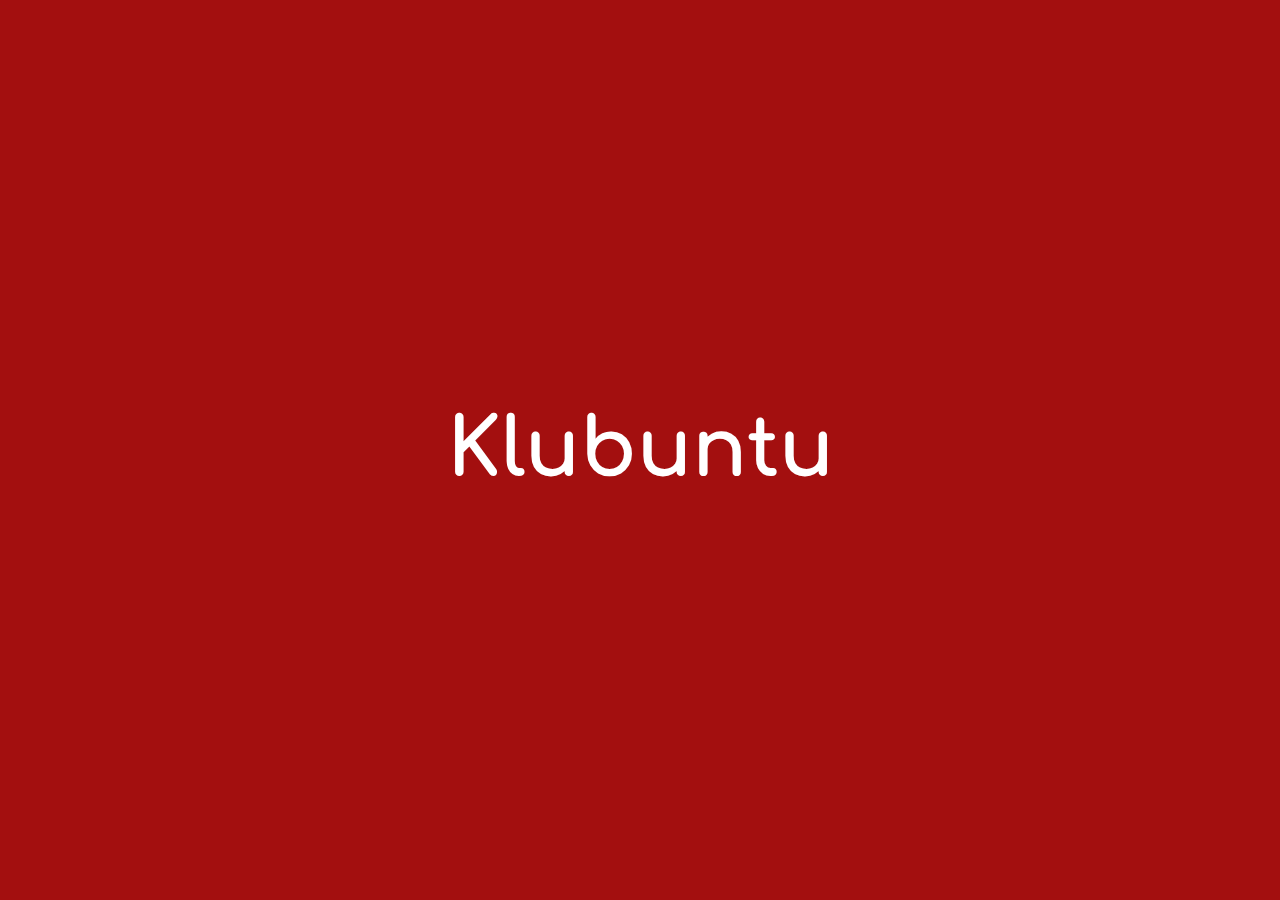
==== beta/index.html @ de8f6ee7 "Fix old no work/unused code & Optimize page" ====
<!DOCTYPE html>
<html>

<head>
    <meta charset="UTF-8" />
    <title>Klubuntu - New Future Modern Technology (Official Page)</title>
    <meta name="viewport" content="width=device-width, initial-scale=1.0">
    <link id="default-style" rel="stylesheet" href="style.css" />
    <!-- <link id="dark-style" rel="stylesheet" href="dark-style.css" /> -->
    <script src="https://code.jquery.com/jquery-3.6.0.min.js"></script>
    <script type="text/javascript" src="awesome/js/all.min.js"></script>
    <script type="text/javascript" src="easycookie.js"></script>
    <script type="text/javascript" src="script.js"></script>
</head>

<body>
    <div class="container">
        <h1 id="logo" onclick="refresh()">Klubuntu</h1>
        <div class="span-elements loading">
            <span id="span" onclick="opengt()" class="bg-test"><i class="fab fa-github test"></i></span>
            <span id="span2" onclick="openyt()" class="bg-test"><i class="fab fa-youtube test"></i></span>
            <span id="span3" onclick="openfb()" class="bg-test"><i class="fab fa-facebook test"></i></span>
            <span id="span4" onclick="openpt()" class="bg-test"><i class="fas fa-dollar-sign test"></i></span>
            <span id="span5" onclick="opendc()" class="bg-test" style="display: block;width: 281px;height: 46px;margin-left: 65px;margin-top: 7px;">
                <i class="fab fa-discord test" style="margin-top: 3%;"></i>
                <span style="
                color: rgb(163, 15, 15) !important;
                font-size: 21px;
                margin-left: 11px;
                position: relative;
                top: -5px;
                ">Join to Discord</span>
            </span>
        </div>
    </div>
    <div class="footer loading">

        <span id="about" onclick="about()"><i class="fas fa-info-circle white icon"></i></span>
    </div>
    <div class="mm" style="transition: all .5s linear;">
        <div id="page-modal" class="modal" role="dialog" tabindex="-1" style="transition: all .5s linear;"
            onresize="console.log('e')">
            <div class="model-inner" style="transition: all .5s linear;">
                <div class="modal-header">
                    <h3>
                        <span id="back-action" onclick="Menu()">&lsaquo;</span><span>&nbsp;</span><span
                            id="modal-header-title">About Page</span>
                    </h3>
                    <button class="modal-close" data-id="page-modal" aria-label="Close" onclick="closeModal()">
                        &times;
                    </button>
                </div>
                <p id="start-loading">
                <h4>
                    <center>Update in progress
                        <progressv></progressv>
                    </center>
                </h4>
                </p>
                <p id="end-loading">
                    <center id="content">
                        <div id="menu">
                            <h3 onclick="Privacy()">Privacy Policy</h3>
                            <h3 onclick="Frameworks()">Frameworks</h3>
                            <h3 onclick="Links()">Links</h3>
                        </div>
                        <div id="other"></div>
                    </center>
                </p>
                <div class="modal-header"></div>
                <p id="page-info">
                    <center id="page-other">
                        <h5>© Klubuntu (2020-2022)</h5>
                        <h5>
                            Page Version 3.1
                        </h5>
                    </center>
                </p>
            </div>
        </div>
    </div>

</body>

</html>
---- beta/style.css ----
@import "all.css";
:root {
    --var-default-color: background-color: rgb(163, 15, 15);
}

* {
    -webkit-touch-callout: none;
    -webkit-user-select: none;
    -moz-user-select: none;
    -ms-user-select: none;
    user-select: none;
}

body,
html {
    font-family: 'Lucida Sans', 'Lucida Sans Regular', 'Lucida Grande', 'Lucida Sans Unicode', Geneva, Verdana, sans-serif;
    background-color: rgb(163, 15, 15) !important;
}

.container {
    position: absolute;
    top: 50%;
    left: 50%;
    transform: translate(-50%, -50%);
    text-align: center;
}

h1 {
    font-family: 'Comfortaa', cursive;
    font-size: 9vh;
    color: white;
    cursor: pointer;
    overflow: hidden;
    white-space: nowrap;
    animation: typing2 0.8s steps(30, end);
}

center {
    text-align: center;
}

menu {
    position: relative;
    line-height: 7vh;
    background-color: #f3f3f3 !important;
    border-radius: 8px;
    width: 18%;
    cursor: pointer;
    z-index: 2;
    color: black !important;
}

menu:hover {
    /*border: 2px solid #eeeeee;*/
    background-color: #e2e2e2 !important;
    border-radius: 8px;
    width: 18%;
}

.w3-container {
    background-color: white !important;
}

container {
    background-color: #e2e2e2 !important;
    border-radius: 4px;
    position: relative;
    width: 70%;
    height: 273px;
    left: 10%;
    display: block;
    margin-left: auto;
    margin-right: auto;
    text-align: center;
    color: black !important;
}

topcontainer {
    position: absolute;
    top: 10.5%;
    left: 0;
    right: 0;
    z-index: 1;
}

.container-title {
    position: relative;
    top: 5px;
}

.checkboxbg {
    margin-top: 1%;
    width: 4vw;
    height: 3.5vh;
    background-color: white;
    display: block;
    margin-left: auto;
    margin-right: auto;
    margin-bottom: 8px;
    border-radius: 6px;
}

checkbox {
    width: 2.5vw;
    height: 2vh;
}

.switch {
    margin-left: 0px;
    width: 2vw;
    height: 3.5vh;
    background-color: rgb(163, 15, 15);
    border-radius: 6px;
}

.checked {
    background-color: rgb(98, 9, 9);
}

.txt2 {
    font-size: 3vh;
    color: black !important;
}

.switched {
    color: transparent;
}

.switched {
    animation-name: switch1;
    animation-duration: 0.6s;
}

.switched2 {
    margin-left: 30px;
    animation-name: switch1;
    animation-duration: 0.6s;
}

.unswitched {
    animation-name: switch2;
    animation-duration: 0.6s;
}

.unswitched2 {
    margin-left: 0px;
    animation-name: switch2;
    animation-duration: 0.6s;
}

.margint1 {
    margin-top: 1.3%;
}

.bg-test {
    background-color: #eeeeee;
    border-radius: 8px;
    width: 57px;
    height: 45px;
    min-width: 37.64px;
    cursor: pointer;
    transition: all .2s ease-in-out;
}

.bg-test:hover {
    border-radius: 9px;
    transform: scale(.99);
    width: 63px;
    height: 45px;
}

.test {
    margin-top: 15%;
    color: rgb(163, 15, 15) !important;
    font-size: 3vh;
    cursor: pointer;
}

.bg-test:before {
    max-height: 5.65px;
}


/*.test:hover {
    margin-top: 6%;
    font-size: 4vh;
}
*/

.loading {
    display: none;
}

#span,
#span2,
#span3 {
    margin-right: 12px;
    display: inline-block;
}

#span4 {
    display: inline-block;
}

.icon {
    position: absolute;
    bottom: 5%;
    right: 3%;
    font-size: 2.5vh;
    cursor: pointer;
}

.w3-button {
    color: black !important;
}

.w3-button:hover {
    cursor: pointer;
    font-size: 135%;
}

.white {
    color: white;
}


/* The Modal (background) */

.rounded {
    border-radius: 6px;
}


/* Animations */

@keyframes logo {
    from {
        width: 0%;
    }
    to {
        width: 100%;
    }
}

@keyframes typing {
    from {
        width: 0%
    }
    to {
        width: 100%
    }
}

@keyframes blink {
    from,
    to {
        border-color: transparent
    }
    50% {
        border-color: orange;
    }
}

@keyframes typing2 {
    from {
        width: 0
    }
    to {
        width: 100%
    }
}

@keyframes switched {
    from,
    to {
        margin-left: 30px;
    }
}

@keyframes switch1 {
    from {
        margin-left: 0px;
        cursor: wait;
    }
    to {
        cursor: default;
        margin-left: 30px;
    }
}

@keyframes switch2 {
    from {
        margin-left: 30px;
    }
    to {
        margin-left: 0px;
    }
}

@keyframes switch3 {
    0% {
        margin-left: 0px;
    }
    50% {
        margin-left: 30px;
    }
    100% {
        margin-left: 0px;
    }
}
---- beta/dark-style.css ----
@import "all.css";
:root {
    --var-default-color: background-color: rgb(163, 15, 15);
}

* {
    -webkit-touch-callout: none;
    -webkit-user-select: none;
    -moz-user-select: none;
    -ms-user-select: none;
    user-select: none;
}

body,
html {
    font-family: 'Lucida Sans', 'Lucida Sans Regular', 'Lucida Grande', 'Lucida Sans Unicode', Geneva, Verdana, sans-serif;
    background-color: rgb(98, 9, 9);
}

.container {
    position: absolute;
    top: 50%;
    left: 50%;
    transform: translate(-50%, -50%);
    text-align: center;
}

h1 {
    font-family: 'Forte Mt Std', 'Forte';
    font-size: 9vh;
    color: white;
    cursor: pointer;
    overflow: hidden;
    white-space: nowrap;
    animation: typing2 0.8s steps(30, end);
}

center {
    text-align: center;
}

menu {
    position: relative;
    line-height: 7vh;
    background-color: #585858;
    border-radius: 8px;
    width: 18%;
    cursor: pointer;
    z-index: 2;
    color: white;
}

menu:hover {
    /*border: 2px solid #eeeeee;*/
    background-color: #757575;
    border-radius: 8px;
    width: 18%;
}

.w3-container {
    background-color: #313131;
}

container {
    background-color: #757575;
    border-radius: 4px;
    position: relative;
    width: 70%;
    height: 273px;
    left: 10%;
    display: block;
    margin-left: auto;
    margin-right: auto;
    text-align: center;
    color: white;
}

topcontainer {
    position: absolute;
    top: 10.5%;
    left: 0;
    right: 0;
    z-index: 1;
}

.container-title {
    position: relative;
    top: 5px;
}

.checkboxbg {
    margin-top: 1%;
    width: 4vw;
    height: 3.5vh;
    background-color: white;
    display: block;
    margin-left: auto;
    margin-right: auto;
    margin-bottom: 8px;
    border-radius: 6px;
}

checkbox {
    width: 2.5vw;
    height: 2vh;
}

.switch {
    margin-left: 0px;
    width: 2vw;
    height: 3.5vh;
    background-color: rgb(163, 15, 15);
    border-radius: 6px;
}

.checked {
    background-color: rgb(98, 9, 9);
}

.txt2 {
    font-size: 3vh;
    color: white;
}

.w3-button {
    color: white;
}

.switched {
    color: transparent;
}

.switched {
    animation-name: switch1;
    animation-duration: 0.6s;
}

.switched2 {
    margin-left: 30px;
    animation-name: switch1;
    animation-duration: 0.6s;
}

.unswitched {
    animation-name: switch2;
    animation-duration: 0.6s;
}

.unswitched2 {
    margin-left: 0px;
    animation-name: switch2;
    animation-duration: 0.6s;
}

.margint1 {
    margin-top: 1.3%;
}

.bg-test {
    background-color: #eeeeee;
    border-radius: 1vh;
    width: 3vw;
    height: 5vh;
    min-width: 37.64px;
    cursor: pointer;
}

.bg-test:hover {
    width: 3.6vw;
}

.test {
    margin-top: 15%;
    color: rgb(98, 9, 9);
    font-size: 3vh;
    cursor: pointer;
}

.bg-test:before {
    max-height: 5.65px;
}


/*.test:hover {
    margin-top: 6%;
    font-size: 4vh;
}
*/

.loading {
    display: none;
}

#span,
#span2,
#span3 {
    margin-right: 12px;
    display: inline-block;
}

#span4 {
    display: inline-block;
}

.icon {
    position: absolute;
    bottom: 5%;
    right: 3%;
    font-size: 2.5vh;
    cursor: pointer;
}

.w3-button:hover {
    cursor: pointer;
    font-size: 135%;
}

.white {
    color: white;
}


/* The Modal (background) */

.rounded {
    border-radius: 6px;
}


/* Animations */

@keyframes logo {
    from {
        width: 0%;
    }
    to {
        width: 100%;
    }
}

@keyframes typing {
    from {
        width: 0%
    }
    to {
        width: 100%
    }
}

@keyframes blink {
    from,
    to {
        border-color: transparent
    }
    50% {
        border-color: orange;
    }
}

@keyframes typing2 {
    from {
        width: 0
    }
    to {
        width: 100%
    }
}

@keyframes switched {
    from,
    to {
        margin-left: 30px;
    }
}

@keyframes switch1 {
    from {
        margin-left: 0px;
        cursor: wait;
    }
    to {
        cursor: default;
        margin-left: 30px;
    }
}

@keyframes switch2 {
    from {
        margin-left: 30px;
    }
    to {
        margin-left: 0px;
    }
}

@keyframes switch3 {
    0% {
        margin-left: 0px;
    }
    50% {
        margin-left: 30px;
    }
    100% {
        margin-left: 0px;
    }
}
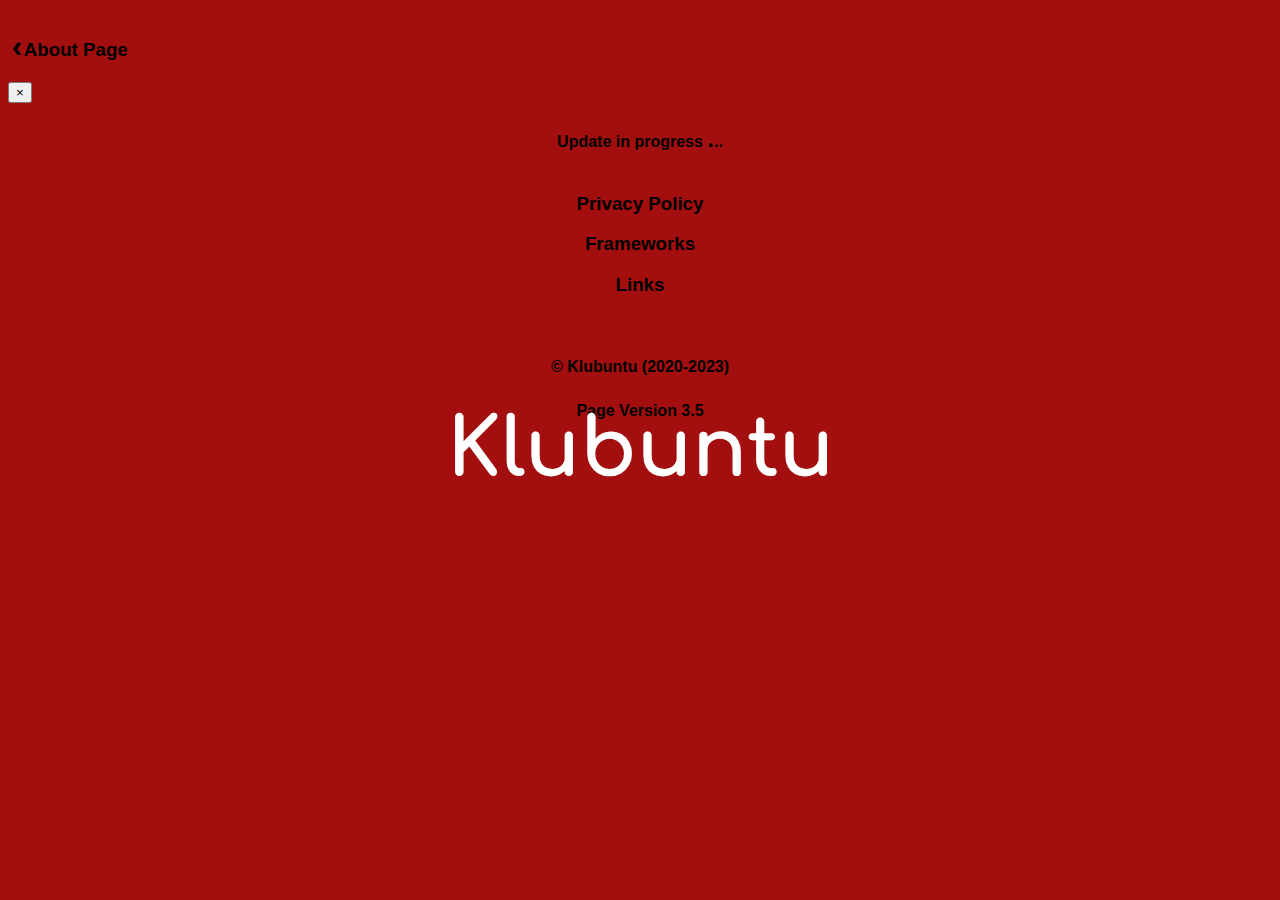
==== commit 2b363264: "Add SEO Tags" ====
--- a/beta/index.html
+++ b/beta/index.html
@@ -1,85 +1,92 @@
-<!DOCTYPE html>
-<html>
-
-<head>
-    <meta charset="UTF-8" />
-    <title>Klubuntu - New Future Modern Technology (Official Page)</title>
-    <meta name="viewport" content="width=device-width, initial-scale=1.0">
-    <link id="default-style" rel="stylesheet" href="style.css" />
-    <!-- <link id="dark-style" rel="stylesheet" href="dark-style.css" /> -->
-    <script src="https://code.jquery.com/jquery-3.6.0.min.js"></script>
-    <script type="text/javascript" src="awesome/js/all.min.js"></script>
-    <script type="text/javascript" src="easycookie.js"></script>
-    <script type="text/javascript" src="script.js"></script>
-</head>
-
-<body>
-    <div class="container">
-        <h1 id="logo" onclick="refresh()">Klubuntu</h1>
-        <div class="span-elements loading">
-            <span id="span" onclick="opengt()" class="bg-test"><i class="fab fa-github test"></i></span>
-            <span id="span2" onclick="openyt()" class="bg-test"><i class="fab fa-youtube test"></i></span>
-            <span id="span3" onclick="openfb()" class="bg-test"><i class="fab fa-facebook test"></i></span>
-            <span id="span4" onclick="openpt()" class="bg-test"><i class="fas fa-dollar-sign test"></i></span>
-            <span id="span5" onclick="opendc()" class="bg-test" style="display: block;width: 281px;height: 46px;margin-left: 65px;margin-top: 7px;">
-                <i class="fab fa-discord test" style="margin-top: 3%;"></i>
-                <span style="
-                color: rgb(163, 15, 15) !important;
-                font-size: 21px;
-                margin-left: 11px;
-                position: relative;
-                top: -5px;
-                ">Join to Discord</span>
-            </span>
-        </div>
-    </div>
-    <div class="footer loading">
-
-        <span id="about" onclick="about()"><i class="fas fa-info-circle white icon"></i></span>
-    </div>
-    <div class="mm" style="transition: all .5s linear;">
-        <div id="page-modal" class="modal" role="dialog" tabindex="-1" style="transition: all .5s linear;"
-            onresize="console.log('e')">
-            <div class="model-inner" style="transition: all .5s linear;">
-                <div class="modal-header">
-                    <h3>
-                        <span id="back-action" onclick="Menu()">&lsaquo;</span><span>&nbsp;</span><span
-                            id="modal-header-title">About Page</span>
-                    </h3>
-                    <button class="modal-close" data-id="page-modal" aria-label="Close" onclick="closeModal()">
-                        &times;
-                    </button>
-                </div>
-                <p id="start-loading">
-                <h4>
-                    <center>Update in progress
-                        <progressv></progressv>
-                    </center>
-                </h4>
-                </p>
-                <p id="end-loading">
-                    <center id="content">
-                        <div id="menu">
-                            <h3 onclick="Privacy()">Privacy Policy</h3>
-                            <h3 onclick="Frameworks()">Frameworks</h3>
-                            <h3 onclick="Links()">Links</h3>
-                        </div>
-                        <div id="other"></div>
-                    </center>
-                </p>
-                <div class="modal-header"></div>
-                <p id="page-info">
-                    <center id="page-other">
-                        <h5>© Klubuntu (2020-2022)</h5>
-                        <h5>
-                            Page Version 3.1
-                        </h5>
-                    </center>
-                </p>
-            </div>
-        </div>
-    </div>
-
-</body>
-
-</html>+<!DOCTYPE html>
+<html>
+
+<head>
+    <meta charset="UTF-8" />
+    <title>Klubuntu - New Future Modern Technology (Official Page)</title>
+    <meta name="viewport" content="width=device-width, initial-scale=1.0">
+    <meta name="title" content="Klubuntu Social Page">
+    <meta name="description" content="On this page, you find my public social medias">
+    <meta name="keywords" content="klubuntu,klb,fb,kb,discord,modernes,patreon,github,oner,one,oner,os,oneros,oner os,onac,tech">
+    <meta name="robots" content="index, follow">
+    <meta http-equiv="Content-Type" content="text/html; charset=utf-8">
+    <meta name="language" content="English">
+    <meta name="revisit-after" content="3 days">
+    <meta name="author" content="© 2023 Klubuntu">
+    <link href="https://fonts.cdnfonts.com/css/lucida-sans" rel="stylesheet">  
+    <link href="https://fonts.cdnfonts.com/css/lucida-grande" rel="stylesheet">
+    <link rel="preconnect" href="https://fonts.googleapis.com">
+    <link rel="preconnect" href="https://fonts.gstatic.com" crossorigin>
+    <link href="https://fonts.googleapis.com/css2?family=Comfortaa:wght@400;500;600;700&display=swap" rel="stylesheet">    
+    <link rel="stylesheet" href="style.css" />
+    <link id="dark-css" rel="stylesheet" href=""/>
+    <script src="https://code.jquery.com/jquery-3.6.0.min.js"></script>
+    <script type="text/javascript" src="awesome/js/all.min.js"></script>
+    <script type="text/javascript" src="easycookie.js"></script>
+    <script type="text/javascript" src="script.js"></script>
+</head>
+
+<body>
+    <div class="container">
+        <h1 id="logo" onclick="refresh()">Klubuntu</h1>
+        <div class="span-elements loading">
+            <span onclick="open(l1)" class="bg-minibox"><i class="fab fa-github minibox"></i></span>
+            <span onclick="open(l2)" class="bg-minibox"><i class="fab fa-youtube minibox"></i></span>
+            <span onclick="open(l3)" class="bg-minibox"><i class="fab fa-facebook minibox"></i></span>
+            <span onclick="open(l4)" class="bg-minibox dolar-box"><i class="fas fa-dollar-sign minibox"></i></span>
+            <span onclick="open(l5)" class="bg-minibox dc-box" style="">
+            <i class="fab fa-discord minibox" style="margin-top: 3%;"></i>
+            <span class="dc-text">Join to Discord</span>
+            </span>
+        </div>
+    </div>
+    <div class="footer loading">
+
+        <span id="about" onclick="about()"><i class="fas fa-info-circle white icon"></i></span>
+    </div>
+    <div class="mm" style="transition: all .5s linear;">
+        <div id="page-modal" class="modal" role="dialog" tabindex="-1" style="transition: all .5s linear;"
+            onresize="console.log('e')">
+            <div class="model-inner" style="transition: all .5s linear;">
+                <div class="modal-header">
+                    <h3>
+                        <span id="back-action" onclick="Menu()">&lsaquo;</span><span>&nbsp;</span><span
+                            id="modal-header-title">About Page</span>
+                    </h3>
+                    <button class="modal-close" data-id="page-modal" aria-label="Close" onclick="closeModal()">
+                        &times;
+                    </button>
+                </div>
+                <p id="start-loading">
+                <h4>
+                    <center>Update in progress
+                        <progressv></progressv>
+                    </center>
+                </h4>
+                </p>
+                <p id="end-loading">
+                    <center id="content">
+                        <div id="menu">
+                            <h3 onclick="Privacy()">Privacy Policy</h3>
+                            <h3 onclick="Frameworks()">Frameworks</h3>
+                            <h3 onclick="Links()">Links</h3>
+                        </div>
+                        <div id="other"></div>
+                    </center>
+                </p>
+                <div class="modal-header"></div>
+                <p id="page-info">
+                    <center id="page-other">
+                        <h5>© Klubuntu (2020-2023)</h5>
+                        <h5>
+                            Page Version 3.5
+                        </h5>
+                    </center>
+                </p>
+            </div>
+        </div>
+    </div>
+
+</body>
+
+</html>
--- a/beta/style.css
+++ b/beta/style.css
@@ -1,310 +1,329 @@
-@import "all.css";
-:root {
-    --var-default-color: background-color: rgb(163, 15, 15);
-}
-
-* {
-    -webkit-touch-callout: none;
-    -webkit-user-select: none;
-    -moz-user-select: none;
-    -ms-user-select: none;
-    user-select: none;
-}
-
-body,
-html {
-    font-family: 'Lucida Sans', 'Lucida Sans Regular', 'Lucida Grande', 'Lucida Sans Unicode', Geneva, Verdana, sans-serif;
-    background-color: rgb(163, 15, 15) !important;
-}
-
-.container {
-    position: absolute;
-    top: 50%;
-    left: 50%;
-    transform: translate(-50%, -50%);
-    text-align: center;
-}
-
-h1 {
-    font-family: 'Comfortaa', cursive;
-    font-size: 9vh;
-    color: white;
-    cursor: pointer;
-    overflow: hidden;
-    white-space: nowrap;
-    animation: typing2 0.8s steps(30, end);
-}
-
-center {
-    text-align: center;
-}
-
-menu {
-    position: relative;
-    line-height: 7vh;
-    background-color: #f3f3f3 !important;
-    border-radius: 8px;
-    width: 18%;
-    cursor: pointer;
-    z-index: 2;
-    color: black !important;
-}
-
-menu:hover {
-    /*border: 2px solid #eeeeee;*/
-    background-color: #e2e2e2 !important;
-    border-radius: 8px;
-    width: 18%;
-}
-
-.w3-container {
-    background-color: white !important;
-}
-
-container {
-    background-color: #e2e2e2 !important;
-    border-radius: 4px;
-    position: relative;
-    width: 70%;
-    height: 273px;
-    left: 10%;
-    display: block;
-    margin-left: auto;
-    margin-right: auto;
-    text-align: center;
-    color: black !important;
-}
-
-topcontainer {
-    position: absolute;
-    top: 10.5%;
-    left: 0;
-    right: 0;
-    z-index: 1;
-}
-
-.container-title {
-    position: relative;
-    top: 5px;
-}
-
-.checkboxbg {
-    margin-top: 1%;
-    width: 4vw;
-    height: 3.5vh;
-    background-color: white;
-    display: block;
-    margin-left: auto;
-    margin-right: auto;
-    margin-bottom: 8px;
-    border-radius: 6px;
-}
-
-checkbox {
-    width: 2.5vw;
-    height: 2vh;
-}
-
-.switch {
-    margin-left: 0px;
-    width: 2vw;
-    height: 3.5vh;
-    background-color: rgb(163, 15, 15);
-    border-radius: 6px;
-}
-
-.checked {
-    background-color: rgb(98, 9, 9);
-}
-
-.txt2 {
-    font-size: 3vh;
-    color: black !important;
-}
-
-.switched {
-    color: transparent;
-}
-
-.switched {
-    animation-name: switch1;
-    animation-duration: 0.6s;
-}
-
-.switched2 {
-    margin-left: 30px;
-    animation-name: switch1;
-    animation-duration: 0.6s;
-}
-
-.unswitched {
-    animation-name: switch2;
-    animation-duration: 0.6s;
-}
-
-.unswitched2 {
-    margin-left: 0px;
-    animation-name: switch2;
-    animation-duration: 0.6s;
-}
-
-.margint1 {
-    margin-top: 1.3%;
-}
-
-.bg-test {
-    background-color: #eeeeee;
-    border-radius: 8px;
-    width: 57px;
-    height: 45px;
-    min-width: 37.64px;
-    cursor: pointer;
-    transition: all .2s ease-in-out;
-}
-
-.bg-test:hover {
-    border-radius: 9px;
-    transform: scale(.99);
-    width: 63px;
-    height: 45px;
-}
-
-.test {
-    margin-top: 15%;
-    color: rgb(163, 15, 15) !important;
-    font-size: 3vh;
-    cursor: pointer;
-}
-
-.bg-test:before {
-    max-height: 5.65px;
-}
-
-
-/*.test:hover {
-    margin-top: 6%;
-    font-size: 4vh;
-}
-*/
-
-.loading {
-    display: none;
-}
-
-#span,
-#span2,
-#span3 {
-    margin-right: 12px;
-    display: inline-block;
-}
-
-#span4 {
-    display: inline-block;
-}
-
-.icon {
-    position: absolute;
-    bottom: 5%;
-    right: 3%;
-    font-size: 2.5vh;
-    cursor: pointer;
-}
-
-.w3-button {
-    color: black !important;
-}
-
-.w3-button:hover {
-    cursor: pointer;
-    font-size: 135%;
-}
-
-.white {
-    color: white;
-}
-
-
-/* The Modal (background) */
-
-.rounded {
-    border-radius: 6px;
-}
-
-
-/* Animations */
-
-@keyframes logo {
-    from {
-        width: 0%;
-    }
-    to {
-        width: 100%;
-    }
-}
-
-@keyframes typing {
-    from {
-        width: 0%
-    }
-    to {
-        width: 100%
-    }
-}
-
-@keyframes blink {
-    from,
-    to {
-        border-color: transparent
-    }
-    50% {
-        border-color: orange;
-    }
-}
-
-@keyframes typing2 {
-    from {
-        width: 0
-    }
-    to {
-        width: 100%
-    }
-}
-
-@keyframes switched {
-    from,
-    to {
-        margin-left: 30px;
-    }
-}
-
-@keyframes switch1 {
-    from {
-        margin-left: 0px;
-        cursor: wait;
-    }
-    to {
-        cursor: default;
-        margin-left: 30px;
-    }
-}
-
-@keyframes switch2 {
-    from {
-        margin-left: 30px;
-    }
-    to {
-        margin-left: 0px;
-    }
-}
-
-@keyframes switch3 {
-    0% {
-        margin-left: 0px;
-    }
-    50% {
-        margin-left: 30px;
-    }
-    100% {
-        margin-left: 0px;
-    }
-}
+@import "basic-modal.css";
+:root {
+    --var-default-color: background-color: rgb(163, 15, 15);
+}
+
+* {
+    -webkit-touch-callout: none;
+    -webkit-user-select: none;
+    -moz-user-select: none;
+    -ms-user-select: none;
+    user-select: none;
+}
+
+body,
+html {
+    font-family: 'Lucida Sans', 'Lucida Sans Regular', 'Lucida Grande', 'Lucida Sans Unicode', Geneva, Verdana, sans-serif;
+    background-color: rgb(163, 15, 15);
+}
+
+div {
+    -webkit-transition: all 700ms ease;
+    overflow: hidden;
+    border-radius: 0px;
+}
+
+.container {
+    position: absolute;
+    top: 50%;
+    left: 50%;
+    transform: translate(-50%, -50%);
+    text-align: center;
+}
+
+h1 {
+    font-family: 'Comfortaa', cursive;
+    font-size: 9vh;
+    color: white;
+    cursor: pointer;
+    overflow: hidden;
+    white-space: nowrap;
+    animation: typing2 0.8s steps(30, end);
+}
+
+li {
+   list-style: none;
+}
+
+center {
+    text-align: center;
+}
+
+menu {
+    position: relative;
+    line-height: 7vh;
+    background-color: #f3f3f3 !important;
+    border-radius: 8px;
+    width: 18%;
+    cursor: pointer;
+    z-index: 2;
+    color: black !important;
+}
+
+menu:hover {
+    /*border: 2px solid #eeeeee;*/
+    background-color: #e2e2e2 !important;
+    border-radius: 8px;
+    width: 18%;
+}
+
+.w3-container {
+    background-color: white !important;
+}
+
+container {
+    background-color: #e2e2e2 !important;
+    border-radius: 4px;
+    position: relative;
+    width: 70%;
+    height: 273px;
+    left: 10%;
+    display: block;
+    margin-left: auto;
+    margin-right: auto;
+    text-align: center;
+    color: black !important;
+}
+
+topcontainer {
+    position: absolute;
+    top: 10.5%;
+    left: 0;
+    right: 0;
+    z-index: 1;
+}
+
+.container-title {
+    position: relative;
+    top: 5px;
+}
+
+.checkboxbg {
+    margin-top: 1%;
+    width: 4vw;
+    height: 3.5vh;
+    background-color: white;
+    display: block;
+    margin-left: auto;
+    margin-right: auto;
+    margin-bottom: 8px;
+    border-radius: 6px;
+}
+
+checkbox {
+    width: 2.5vw;
+    height: 2vh;
+}
+
+.switch {
+    margin-left: 0px;
+    width: 2vw;
+    height: 3.5vh;
+    background-color: rgb(163, 15, 15);
+    border-radius: 6px;
+}
+
+.checked {
+    background-color: rgb(98, 9, 9);
+}
+
+.txt2 {
+    font-size: 3vh;
+    color: black !important;
+}
+
+.switched {
+    color: transparent;
+}
+
+.switched {
+    animation-name: switch1;
+    animation-duration: 0.6s;
+}
+
+.switched2 {
+    margin-left: 30px;
+    animation-name: switch1;
+    animation-duration: 0.6s;
+}
+
+.unswitched {
+    animation-name: switch2;
+    animation-duration: 0.6s;
+}
+
+.unswitched2 {
+    margin-left: 0px;
+    animation-name: switch2;
+    animation-duration: 0.6s;
+}
+
+.margint1 {
+    margin-top: 1.3%;
+}
+
+.bg-minibox {
+    background-color: #eeeeee;
+    border-radius: 8px;
+    width: 57px;
+    height: 45px;
+    min-width: 37.64px;
+    cursor: pointer;
+    transition: all .2s ease-in-out;
+    margin-right: 12px;
+    display: inline-block;
+}
+
+.bg-minibox:hover {
+    border-radius: 9px;
+    transform: scale(.99);
+    width: 63px;
+    height: 45px;
+}
+
+.minibox {
+    margin-top: 15%;
+    color: rgb(163, 15, 15);
+    font-size: 26px;
+    cursor: pointer;
+}
+
+.bg-minibox:before {
+    max-height: 5.65px;
+}
+
+
+/*.test:hover {
+    margin-top: 6%;
+    font-size: 4vh;
+}
+*/
+
+.loading {
+    display: none;
+}
+
+span.dolar-box {
+    margin-right: unset;
+}
+
+span.dc-box {
+    /*! display: block; */
+    width: 281px;
+    height: 46px;
+    margin-left: 2.5%;
+    margin-top: 7px;
+}
+
+span.dc-box:hover{
+    width: 287px;
+    height: 46px;
+    transform: scale(.99);
+}
+
+
+span.dc-text{
+    color: rgb(163, 15, 15);
+    font-size: 21px;
+    margin-left: 11px;
+    position: relative;
+    top: -5px;
+}
+
+.icon {
+    position: absolute;
+    bottom: 5%;
+    right: 3%;
+    font-size: 2.5vh;
+    cursor: pointer;
+}
+
+.white {
+    color: white;
+}
+
+
+/* The Modal (background) */
+
+.rounded {
+    border-radius: 6px;
+}
+
+
+/* Animations */
+
+@keyframes logo {
+    from {
+        width: 0%;
+    }
+    to {
+        width: 100%;
+    }
+}
+
+@keyframes typing {
+    from {
+        width: 0%
+    }
+    to {
+        width: 100%
+    }
+}
+
+@keyframes blink {
+    from,
+    to {
+        border-color: transparent
+    }
+    50% {
+        border-color: orange;
+    }
+}
+
+@keyframes typing2 {
+    from {
+        width: 0
+    }
+    to {
+        width: 100%
+    }
+}
+
+@keyframes switched {
+    from,
+    to {
+        margin-left: 30px;
+    }
+}
+
+@keyframes switch1 {
+    from {
+        margin-left: 0px;
+        cursor: wait;
+    }
+    to {
+        cursor: default;
+        margin-left: 30px;
+    }
+}
+
+@keyframes switch2 {
+    from {
+        margin-left: 30px;
+    }
+    to {
+        margin-left: 0px;
+    }
+}
+
+@keyframes switch3 {
+    0% {
+        margin-left: 0px;
+    }
+    50% {
+        margin-left: 30px;
+    }
+    100% {
+        margin-left: 0px;
+    }
+}
